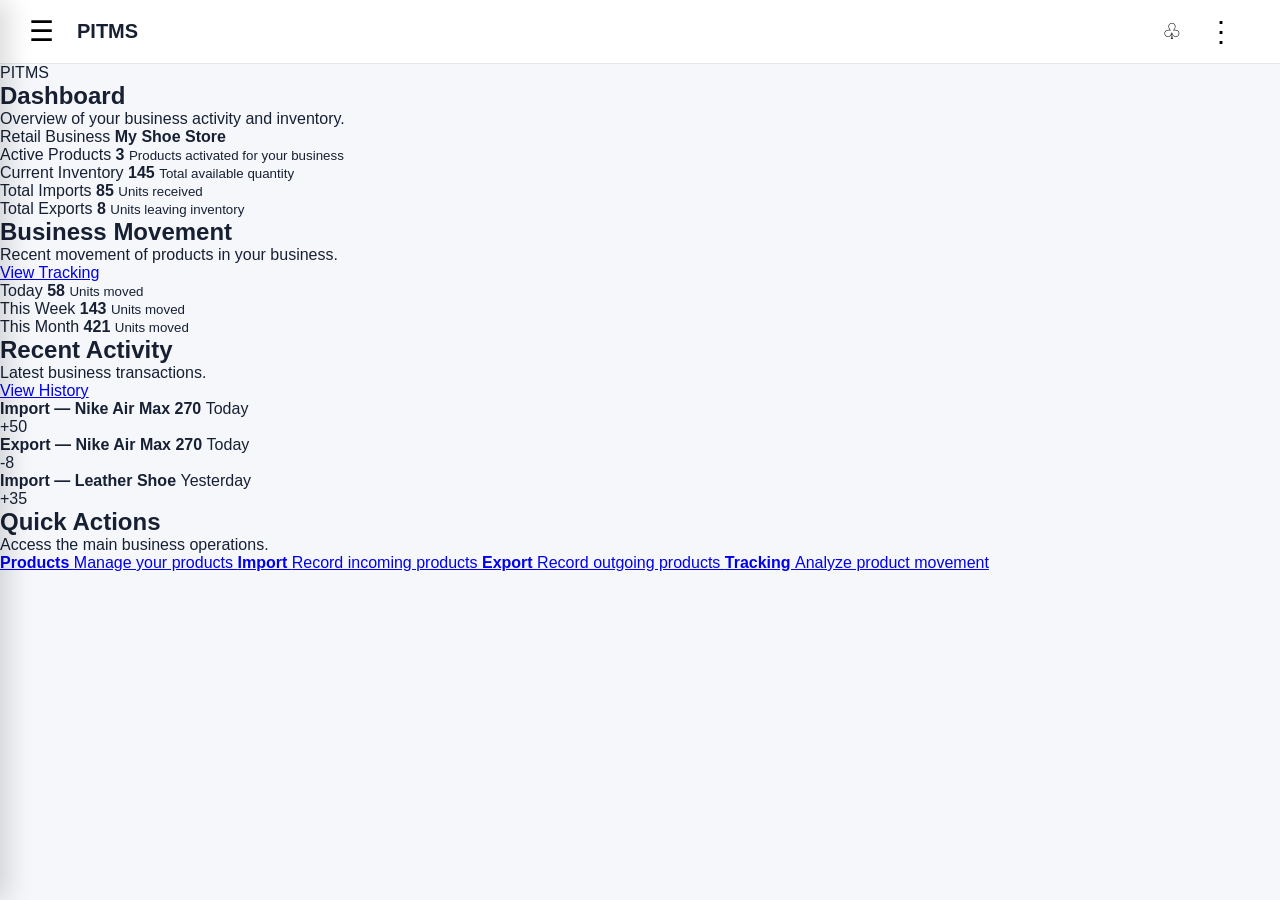
==== frontend/pages/dashboard.html @ 67d95adc "import,export,products data structure in assest folder with respect to pages data" ====
<!DOCTYPE html><html lang="en"><head><meta charset="UTF-8">

<meta
    name="viewport"
    content="width=device-width, initial-scale=1.0">

<title>PITMS - Dashboard</title>

<link rel="stylesheet" href="../css/dashboard.css">
<link rel="stylesheet" href="../../components/menu-drawer/menu.css">
<link rel="stylesheet" href="../../components/shared/shared.css">

</head>
<body>
    <header class="header">

    </header>
     <aside
     class="menu-drawer"
     id="menuDrawer">
    
    </aside>
    <main class="page-container">

<section class="page-header">

    <div>

        <p class="page-label">
            PITMS
        </p>

        <h1>
            Dashboard
        </h1>

        <p class="page-description">
            Overview of your business activity and inventory.
        </p>

    </div>


    <div class="business-info">

        <span id="businessType">
            Retail Business
        </span>

        <strong id="businessName">
            My Shoe Store
        </strong>

    </div>

</section>



<!-- SUMMARY CARDS -->

<section class="summary-grid">


    <article class="summary-card">

        <span>
            Active Products
        </span>

        <strong id="activeProducts">
            0
        </strong>

        <small>
            Products activated for your business
        </small>

    </article>



    <article class="summary-card">

        <span>
            Current Inventory
        </span>

        <strong id="currentInventory">
            0
        </strong>

        <small>
            Total available quantity
        </small>

    </article>



    <article class="summary-card">

        <span>
            Total Imports
        </span>

        <strong id="totalImports">
            0
        </strong>

        <small>
            Units received
        </small>

    </article>



    <article class="summary-card">

        <span>
            Total Exports
        </span>

        <strong id="totalExports">
            0
        </strong>

        <small>
            Units leaving inventory
        </small>

    </article>


</section>



<!-- BUSINESS MOVEMENT -->

<section class="dashboard-section">


    <div class="section-heading">

        <div>

            <h2>
                Business Movement
            </h2>

            <p>
                Recent movement of products in your business.
            </p>

        </div>

        <a href="tracking.html">
            View Tracking
        </a>

    </div>



    <div class="movement-grid">


        <article class="movement-card">

            <span>
                Today
            </span>

            <strong id="dailyMovement">
                0
            </strong>

            <small>
                Units moved
            </small>

        </article>



        <article class="movement-card">

            <span>
                This Week
            </span>

            <strong id="weeklyMovement">
                0
            </strong>

            <small>
                Units moved
            </small>

        </article>



        <article class="movement-card">

            <span>
                This Month
            </span>

            <strong id="monthlyMovement">
                0
            </strong>

            <small>
                Units moved
            </small>

        </article>


    </div>


</section>



<!-- RECENT ACTIVITY -->

<section class="dashboard-section">


    <div class="section-heading">

        <div>

            <h2>
                Recent Activity
            </h2>

            <p>
                Latest business transactions.
            </p>

        </div>

        <a href="history.html">
            View History
        </a>

    </div>



    <div
        class="activity-list"
        id="activityList">

        <!-- JavaScript inserts activity -->

    </div>


</section>



<!-- QUICK ACTIONS -->

<section class="dashboard-section">


    <div class="section-heading">

        <div>

            <h2>
                Quick Actions
            </h2>

            <p>
                Access the main business operations.
            </p>

        </div>

    </div>



    <div class="quick-actions">


        <a
            href="products.html"
            class="action-card">

            <strong>
                Products
            </strong>

            <span>
                Manage your products
            </span>

        </a>


        <a
            href="import.html"
            class="action-card">

            <strong>
                Import
            </strong>

            <span>
                Record incoming products
            </span>

        </a>


        <a
            href="export.html"
            class="action-card">

            <strong>
                Export
            </strong>

            <span>
                Record outgoing products
            </span>

        </a>


        <a
            href="tracking.html"
            class="action-card">

            <strong>
                Tracking
            </strong>

            <span>
                Analyze product movement
            </span>

        </a>


    </div>


</section>

</main>
<script src="../js/dashboard.js">
    
</script>
<script src="../../components/menu-drawer/drawer.js">
</script>
<script src="../../components/menu-drawer/menu.js">
</script>

</body>
</html>
---- components/menu-drawer/menu.css ----
/* =========================
           RESET
        ========================== */


        * {
            box-sizing: border-box;
            margin: 0;
            padding: 0;
        }


        body {
            font-family: Arial, sans-serif;
            background: #f5f7fb;
            color: #172033;
            min-height: 100vh;
        }


        button,
        a {
            font: inherit;
        }




        /* =========================
           GLOBAL HEADER
        ========================== */


        .header {
            height: 64px;
            background: #ffffff;
            border-bottom: 1px solid #e5e7eb;


            display: flex;
            align-items: center;
            justify-content: space-between;


            padding: 0 20px;


            position: sticky;
            top: 0;
            z-index: 900;
        }


        .header-left {
            display: flex;
            align-items: center;
            gap: 15px;
        }


        .menu-open {
            border: none;
            background: transparent;


            font-size: 28px;
            cursor: pointer;


            width: 42px;
            height: 42px;


            display: flex;
            align-items: center;
            justify-content: center;
        }


        .header-title {
            font-size: 20px;
            font-weight: 700;
        }


        .header-right {
            display: flex;
            align-items: center;
            gap: 18px;
        }


        .notification {
            border: none;
            background: transparent;
            cursor: pointer;
            font-size: 22px;
        }


        .quick-settings {
            border: none;
            background: transparent;
            cursor: pointer;


            font-size: 26px;


            width: 40px;
            height: 40px;
        }




        /* =========================
           DRAWER
        ========================== */


        .menu-drawer {
            position: fixed;


            top: 0;
            left: 0;


            width: min(320px, 85vw);
            height: 100vh;


            background: #0e172b;
            color: white;


            z-index: 1100;


            display: flex;
            flex-direction: column;


            transform: translateX(-100%);
            transition: transform 0.25s ease;


            box-shadow: 8px 0 25px rgba(0, 0, 0, 0.15);
        }


        .menu-drawer.open {
            transform: translateX(0);
        }




        /* =========================
           DRAWER HEADER
        ========================== */


        .drawer-header {
            min-height: 80px;


            padding: 0 22px;


            display: flex;
            align-items: center;
            justify-content: space-between;


            border-bottom: 1px solid rgba(255, 255, 255, 0.08);
        }


        .brand {
            display: flex;
            align-items: center;
            gap: 12px;
        }


        .brand-icon {
            width: 40px;
            height: 40px;


            border-radius: 50%;


            background: #2474ff;


            display: flex;
            align-items: center;
            justify-content: center;


            font-size: 18px;
        }


        .brand-name {
            font-size: 21px;
            font-weight: 700;
        }


        .drawer-close {
            border: none;
            background: transparent;


            color: #9aa7bd;


            font-size: 32px;
            line-height: 1;


            cursor: pointer;


            width: 40px;
            height: 40px;
        }


        .drawer-close:hover {
            color: white;
        }




        /* =========================
           NAVIGATION
        ========================== */


        .drawer-navigation {
            padding: 30px 16px;


            flex: 1;


            overflow-y: auto;
        }


        .menu-title {
            color: #66748d;


            font-size: 13px;
            font-weight: 700;


            letter-spacing: 1.5px;


            padding: 0 16px 15px;
        }


        .menu-item {
            display: flex;
            align-items: center;


            gap: 16px;


            width: 100%;


            padding: 15px 16px;


            margin-bottom: 5px;


            border-radius: 12px;


            color: #9eacc3;


            text-decoration: none;


            font-size: 16px;
            font-weight: 600;


            transition:
                background 0.2s ease,
                color 0.2s ease;
        }


        .menu-item:hover {
            background: rgba(255, 255, 255, 0.06);
            color: white;
        }



.active{
   background: #2474ff !important;
 color: white !important;  
 z-index:1300;
}
        .menu-icon {
            width: 24px;


            display: flex;
            align-items: center;
            justify-content: center;


            font-size: 21px;
        }




        /* =========================
           USER SECTION
        ========================== */


        .drawer-user {
            border-top: 1px solid rgba(255, 255, 255, 0.08);


            padding: 22px 20px;
        }


        .user-information {
            display: flex;
            align-items: center;


            gap: 12px;


            margin-bottom: 20px;
        }


        .user-avatar {
            width: 44px;
            height: 44px;


            flex-shrink: 0;


            border-radius: 50%;


            background: #2474ff;


            display: flex;
            align-items: center;
            justify-content: center;


            font-weight: 700;
        }


        .user-details {
            display: flex;
            flex-direction: column;


            gap: 4px;
        }


        .user-details strong {
            font-size: 15px;
        }


        .user-details span {
            color: #8c9ab2;
            font-size: 13px;
        }


        .sign-out {
            width: 100%;


            display: flex;
            align-items: center;


            gap: 16px;


            padding: 12px 8px;


            border: none;
            background: transparent;


            color: #9eacc3;


            cursor: pointer;


            text-align: left;
        }


        .sign-out:hover {
            color: white;
        }




        /* =========================
           OVERLAY
        ========================== */


        .drawer-overlay {
            position: fixed;


            inset: 0;


            background: rgba(0, 0, 0, 0.45);


            z-index: 1000;


            opacity: 0;
            visibility: hidden;


            transition:
                opacity 0.25s ease,
                visibility 0.25s ease;
        }


        .drawer-overlay.show {
            opacity: 1;
            visibility: visible;
        }




        /* =========================
           MAIN CONTENT
        ========================== */


        .main {
            width: 100%;
            max-width: 1200px;


            margin: 0 auto;


            padding: 24px 20px;
        }


        .page-card {
            background: white;


            border-radius: 16px;


            padding: 25px;


            border: 1px solid #e5e7eb;
        }




        /* =========================
           RESPONSIVE
        ========================== */

        


        @media (min-width: 900px) {


            /*
             * On larger screens the drawer remains visible.
             * The same component becomes a sidebar.
             */


          /*  .menu-drawer {
                transform: translateX(0);
            }


            .drawer-overlay {
                display: none;
            }


            .menu-open {
                display: none;
            }


            .header {
                margin-left: 0;
            }


            .main {
                margin-left: 320px;
                max-width: none;
            }*/
            .header{
                width:100vw;
            }
            body{
                margin-left: 0;
            }

        }


        @media (max-width: 500px) {


            .header {
                padding: 0 14px;
            }


            .header-title {
                font-size: 18px;
            }


            .main {
                padding: 16px 12px;
            }


            .page-card {
                padding: 18px;
            }
        }



            /* =========================
       QUICK MENU CONTAINER
    ========================== */

    .quick-menu {
        position: relative;
        display: inline-block;
    }


    /* =========================
       THREE DOT BUTTON
    ========================== */

    .quick-menu-button {

        width: 42px;
        height: 42px;

        border: none;
        background: transparent;

        border-radius: 50%;

        font-size: 28px;
        line-height: 1;

        cursor: pointer;

        display: flex;
        align-items: center;
        justify-content: center;

    }


    .quick-menu-button:hover {

        background: #f1f3f6;

    }


    /* =========================
       MENU CONTENT
    ========================== */

    .quick-menu-content {

        position: absolute;

        top: calc(100% + 8px);
        right: 0;

        width: 230px;

        background: white;

        border: 1px solid #e5e7eb;

        border-radius: 12px;

        box-shadow: 0 10px 30px rgba(0, 0, 0, 0.12);

        padding: 8px;

        z-index: 1200;

        display: none;

    }


    .quick-menu-content.show {

        display: block;

    }


    /* =========================
       HEADER
    ========================== */

    .quick-menu-header {

        padding: 12px;

        font-size: 14px;

        color: #172033;

    }


    /* =========================
       MENU ITEMS
    ========================== */

    .quick-menu-item {

        width: 100%;

        min-height: 44px;

        padding: 10px 12px;

        display: flex;

        align-items: center;

        gap: 12px;

        border: none;

        background: transparent;

        border-radius: 8px;

        color: #374151;

        text-decoration: none;

        cursor: pointer;

        text-align: left;

        font-size: 14px;

    }


    .quick-menu-item:hover {

        background: #f4f6f8;

    }


    /* =========================
       DIVIDER
    ========================== */

    .quick-menu-divider {

        height: 1px;

        background: #e5e7eb;

        margin: 6px 0;

    }


    /* =========================
       SIGN OUT
    ========================== */

    .quick-menu-item.sign-out {

        color: #b42318;

    }
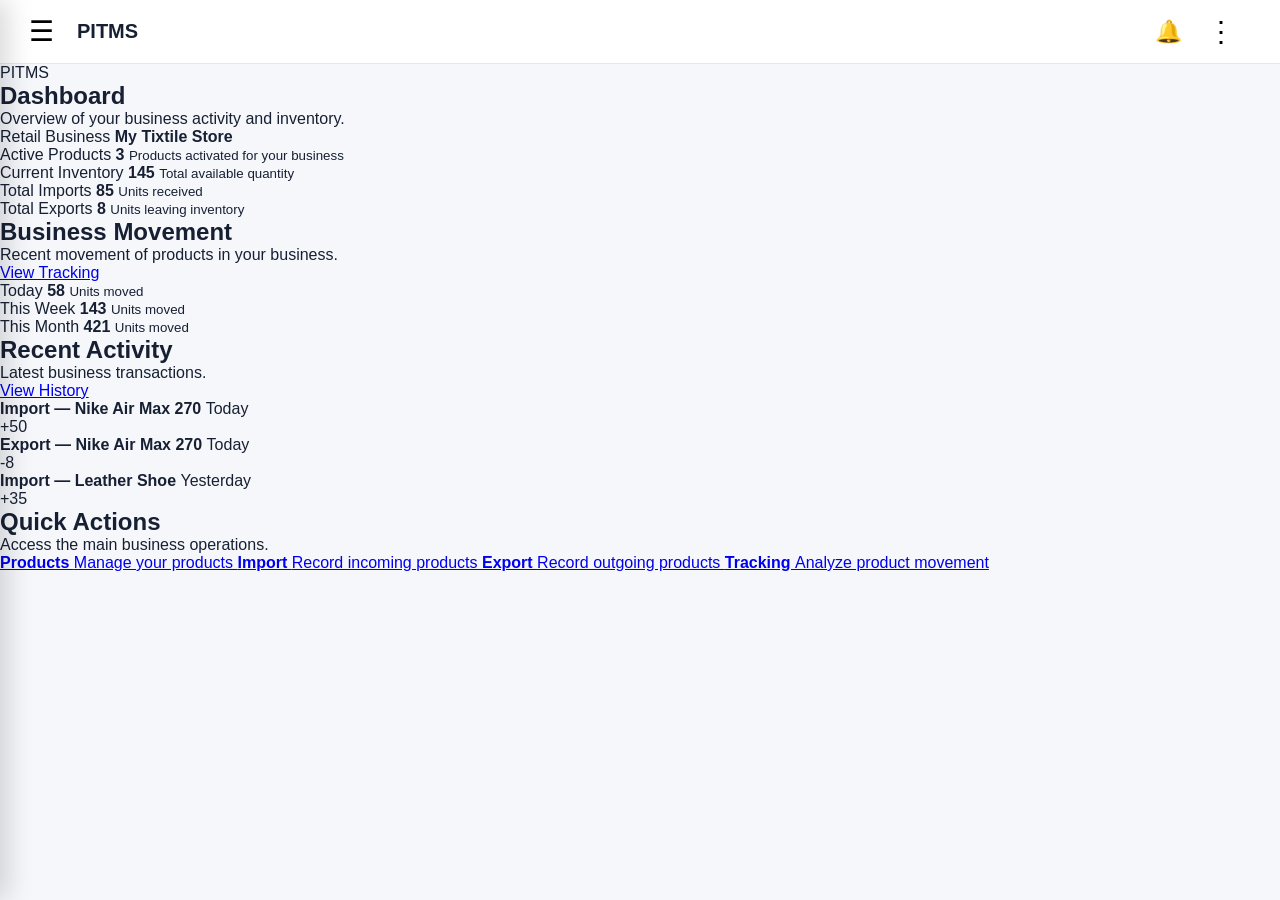
==== commit 2b4798d8: "data files integration" ====
--- a/frontend/pages/dashboard.html
+++ b/frontend/pages/dashboard.html
@@ -359,7 +359,7 @@
 </section>
 
 </main>
-<script src="../js/dashboard.js">
+<script type="module" src="../js/dashboard.js">
     
 </script>
 <script src="../../components/menu-drawer/drawer.js">
